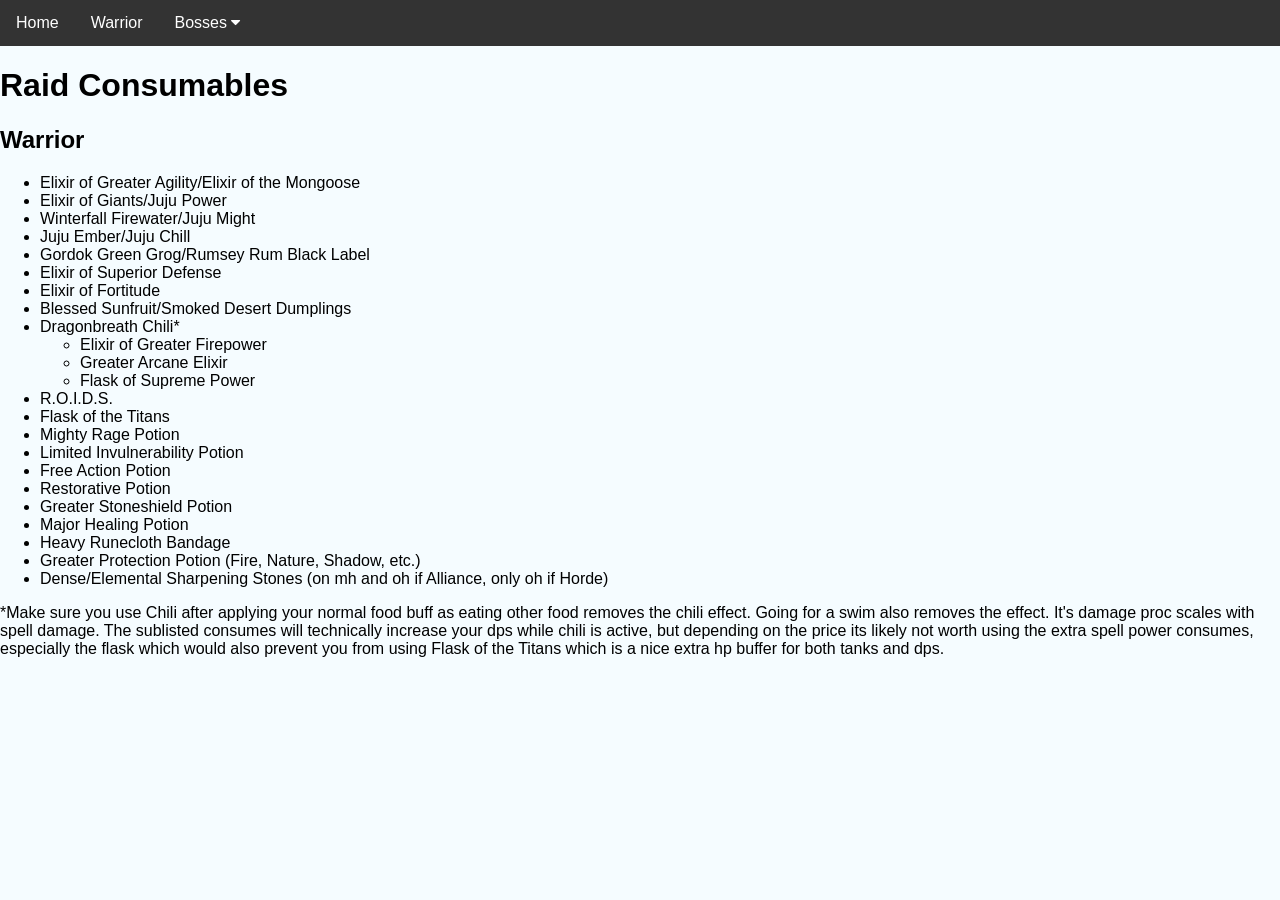
==== consumes.html @ 2676413e "Create consumes.html" ====
<!DOCTYPE html>
<html>
<head>
  <!-- Google tag (gtag.js) -->
<script async src="https://www.googletagmanager.com/gtag/js?id=G-6MXCMR8G2W"></script>
<script>
  window.dataLayer = window.dataLayer || [];
  function gtag(){dataLayer.push(arguments);}
  gtag('js', new Date());

  gtag('config', 'G-6MXCMR8G2W');
</script>
  <script async src="https://pagead2.googlesyndication.com/pagead/js/adsbygoogle.js?client=ca-pub-7525950400133072"
     crossorigin="anonymous"></script>
  <meta charset="UTF-8" />
  <title>Consumes</title>
  <style> body { background-color: #F5FCFF; } </style>
 <link rel="stylesheet" href="https://cdnjs.cloudflare.com/ajax/libs/font-awesome/4.7.0/css/font-awesome.min.css">
  <style>
body {
  font-family: Arial, Helvetica, sans-serif;
  margin: 0;
}

.navbar {
  overflow: hidden;
  background-color: #333; 
}

.navbar a {
  float: left;
  font-size: 16px;
  color: white;
  text-align: center;
  padding: 14px 16px;
  text-decoration: none;
}

.subnav {
  float: left;
  overflow: hidden;
}

.subnav .subnavbtn {
  font-size: 16px;  
  border: none;
  outline: none;
  color: white;
  padding: 14px 16px;
  background-color: inherit;
  font-family: inherit;
  margin: 0;
}

.navbar a:hover, .subnav:hover .subnavbtn {
  background-color: red;
}

.subnav-content {
  display: none;
  position: absolute;
  left: 0;
  background-color: red;
  width: 100%;
  z-index: 1;
}

.subnav-content a {
  float: left;
  color: white;
  text-decoration: none;
}

.subnav-content a:hover {
  background-color: #eee;
  color: black;
}

.subnav:hover .subnav-content {
  display: block;
}
</style>
</head>
<body>
  <div class="navbar">
  <a class="active" href="https://servalsphynx.github.io">Home</a>
  <a href="https://servalsphynx.github.io/warrior.html">Warrior</a>
  <div class="subnav">
    <button class="subnavbtn">Bosses <i class="fa fa-caret-down"></i></button>
    <div class="subnav-content">
      <a href="https://servalsphynx.github.io/viscidus.html">Viscidus</a>
      <a href="https://servalsphynx.github.io/vaelastrasz.html">Vaelastrasz</a>
    </div>
  </div>
</div>
<h1>Raid Consumables</h1>
<h2>Warrior</h2>
<ul>
<li>Elixir of Greater Agility/Elixir of the Mongoose</li>
<li>Elixir of Giants/Juju Power</li>
<li>Winterfall Firewater/Juju Might</li>
<li>Juju Ember/Juju Chill</li>
<li>Gordok Green Grog/Rumsey Rum Black Label</li>
<li>Elixir of Superior Defense</li>
<li>Elixir of Fortitude</li>
<li>Blessed Sunfruit/Smoked Desert Dumplings</li>
<li>Dragonbreath Chili*</li>
<ul>
<li>Elixir of Greater Firepower</li>
<li>Greater Arcane Elixir</li>
<li>Flask of Supreme Power</li>
</ul>
<li>R.O.I.D.S.</li>
<li>Flask of the Titans</li>
<li>Mighty Rage Potion</li>
<li>Limited Invulnerability Potion</li>
<li>Free Action Potion</li>
<li>Restorative Potion</li>
<li>Greater Stoneshield Potion</li>
<li>Major Healing Potion</li>
<li>Heavy Runecloth Bandage</li>
<li>Greater Protection Potion (Fire, Nature, Shadow, etc.)</li>
<li>Dense/Elemental Sharpening Stones (on mh and oh if Alliance, only oh if Horde)</li>
</ul>
<p>*Make sure you use Chili after applying your normal food buff as eating other food removes the chili effect. Going for a swim also removes the effect. It's damage proc scales with spell damage. The sublisted consumes will technically increase your dps while chili is active, but depending on the price its likely not worth using the extra spell power consumes, especially the flask which would also prevent you from using Flask of the Titans which is a nice extra hp buffer for both tanks and dps.</p>
</body>
</html>
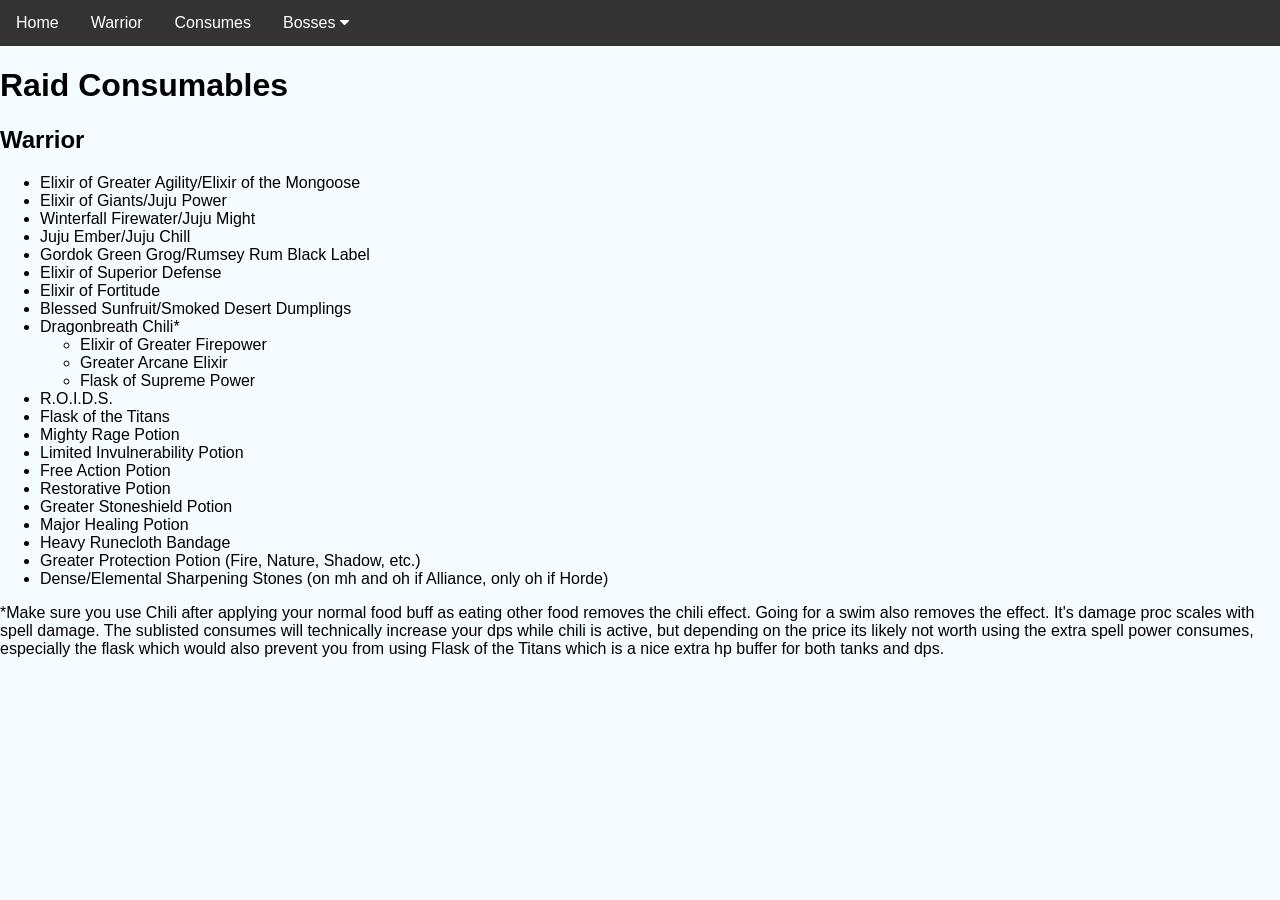
==== commit 53df00c1: "Update consumes.html" ====
--- a/consumes.html
+++ b/consumes.html
@@ -85,6 +85,7 @@
   <div class="navbar">
   <a class="active" href="https://servalsphynx.github.io">Home</a>
   <a href="https://servalsphynx.github.io/warrior.html">Warrior</a>
+  <a href="https://servalsphynx.github.io/consumes.html">Consumes</a>
   <div class="subnav">
     <button class="subnavbtn">Bosses <i class="fa fa-caret-down"></i></button>
     <div class="subnav-content">
